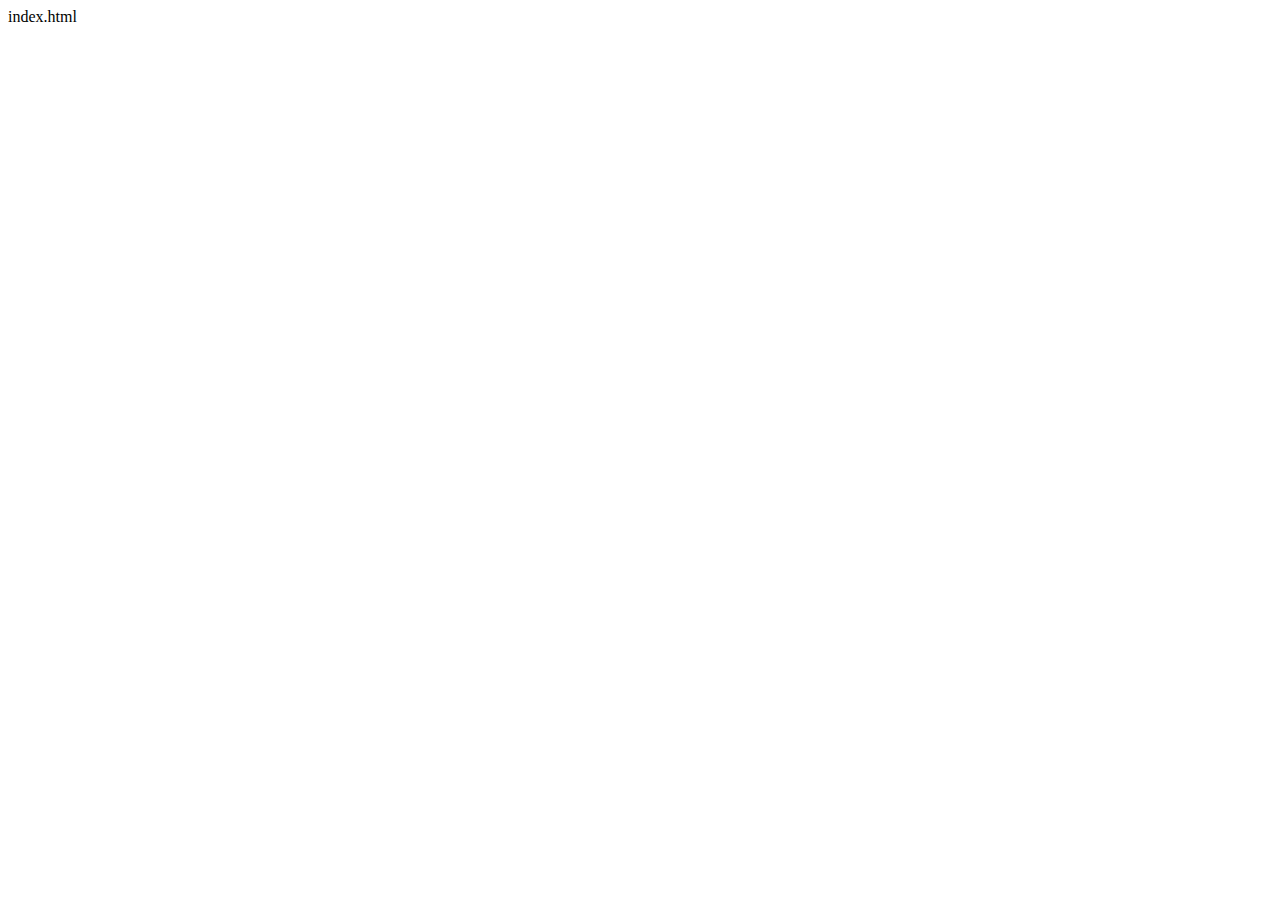
==== src/main/resources/static/index.html @ 3e1f3288 "first commit" ====
<!DOCTYPE html>
<html lang="en">
  <head>
    <meta charset="UTF-8" />
    <meta http-equiv="X-UA-Compatible" content="IE=edge" />
    <meta name="viewport" content="width=device-width, initial-scale=1.0" />
    <title>Document</title>
  </head>
  <body>
    <div>index.html</div>
  </body>
</html>
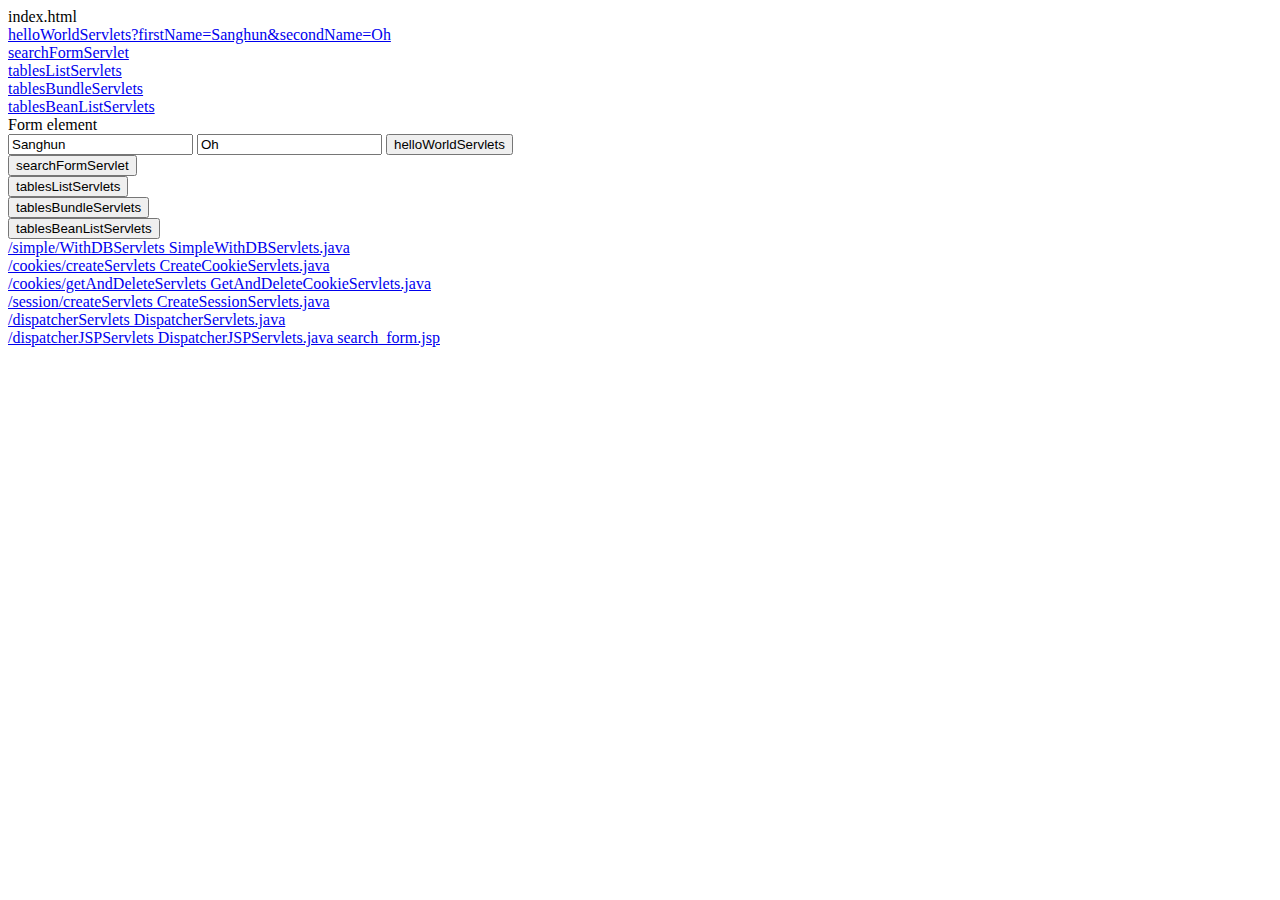
==== commit 7251a575: "221220" ====
--- a/src/main/resources/static/index.html
+++ b/src/main/resources/static/index.html
@@ -8,5 +8,73 @@
   </head>
   <body>
     <div>index.html</div>
+    <div>
+      <a href="/helloWorldServlets?firstName=Sanghun&secondName=Oh"
+        >helloWorldServlets?firstName=Sanghun&secondName=Oh</a
+      >
+    </div>
+    <div>
+      <a href="/searchFormServlet">searchFormServlet</a>
+    </div>
+    <div>
+      <a href="/tablesListServlets">tablesListServlets</a>
+    </div>
+    <div>
+      <a href="/tablesBundleServlets">tablesBundleServlets</a>
+    </div>
+    <div>
+      <a href="/tablesBeanListServlets">tablesBeanListServlets</a>
+    </div>
+    <div>Form element</div>
+    <div>
+      <form action="/helloWorldServlets" method="get">
+        <input type="text" name="firstName" value="Sanghun" />
+        <input type="text" name="secondName" value="Oh" />
+        <input type="hidden" name="hiddenParam" value="yojulab" />
+        <button>helloWorldServlets</button>
+      </form>
+      <form action="/searchFormServlet" method="get">
+        <button>searchFormServlet</button>
+      </form>
+      <form action="/tablesListServlets" method="get">
+        <button>tablesListServlets</button>
+      </form>
+      <form action="/tablesBundleServlets" method="get">
+        <button>tablesBundleServlets</button>
+      </form>
+      <form action="/tablesBeanListServlets" method="get">
+        <button>tablesBeanListServlets</button>
+      </form>
+    </div>
+    <div>
+      <a href="/simple/WithDBServlets"
+        >/simple/WithDBServlets SimpleWithDBServlets.java</a
+      >
+    </div>
+    <div>
+      <a href="/cookies/createServlets"
+        >/cookies/createServlets CreateCookieServlets.java</a
+      >
+    </div>
+    <div>
+      <a href="/cookies/getAndDeleteServlets"
+        >/cookies/getAndDeleteServlets GetAndDeleteCookieServlets.java</a
+      >
+    </div>
+    <div>
+      <a href="/session/createServlets"
+        >/session/createServlets CreateSessionServlets.java</a
+      >
+    </div>
+    <div>
+      <a href="/dispatcherServlets"
+        >/dispatcherServlets DispatcherServlets.java</a
+      >
+    </div>
+    <div>
+      <a href="/dispatcherJSPServlets"
+        >/dispatcherJSPServlets DispatcherJSPServlets.java search_form.jsp</a
+      >
+    </div>
   </body>
 </html>
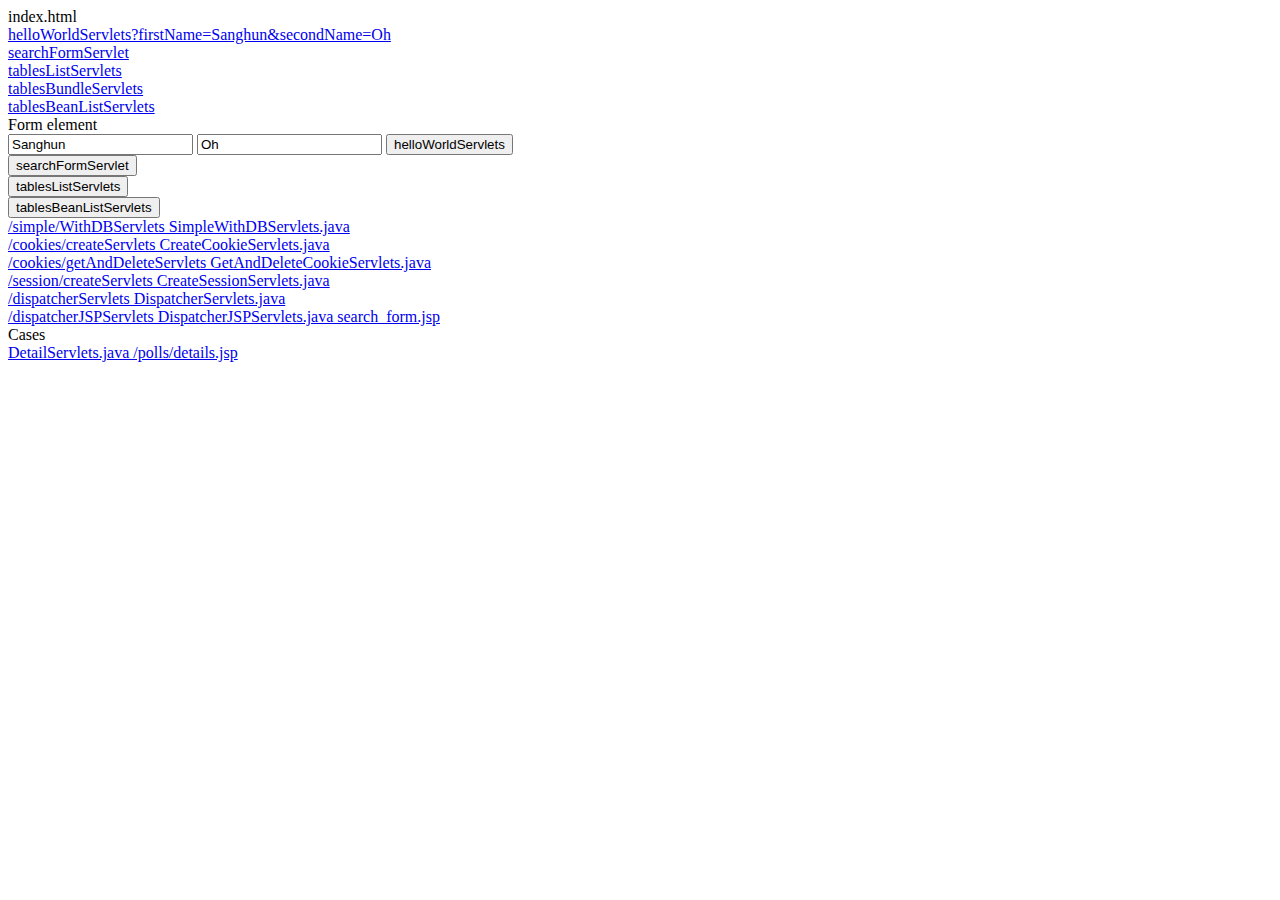
==== commit 512dbdd6: "221222" ====
--- a/src/main/resources/static/index.html
+++ b/src/main/resources/static/index.html
@@ -6,6 +6,7 @@
     <meta name="viewport" content="width=device-width, initial-scale=1.0" />
     <title>Document</title>
   </head>
+
   <body>
     <div>index.html</div>
     <div>
@@ -28,8 +29,8 @@
     <div>Form element</div>
     <div>
       <form action="/helloWorldServlets" method="get">
-        <input type="text" name="firstName" value="Sanghun" />
-        <input type="text" name="secondName" value="Oh" />
+        <input type="text" name="firstName" id="" value="Sanghun" />
+        <input type="text" name="secondName" id="" value="Oh" />
         <input type="hidden" name="hiddenParam" value="yojulab" />
         <button>helloWorldServlets</button>
       </form>
@@ -38,9 +39,6 @@
       </form>
       <form action="/tablesListServlets" method="get">
         <button>tablesListServlets</button>
-      </form>
-      <form action="/tablesBundleServlets" method="get">
-        <button>tablesBundleServlets</button>
       </form>
       <form action="/tablesBeanListServlets" method="get">
         <button>tablesBeanListServlets</button>
@@ -52,7 +50,7 @@
       >
     </div>
     <div>
-      <a href="/cookies/createServlets"
+      <a href="/session/createServlets?username=yojulab&password=1234"
         >/cookies/createServlets CreateCookieServlets.java</a
       >
     </div>
@@ -76,5 +74,11 @@
         >/dispatcherJSPServlets DispatcherJSPServlets.java search_form.jsp</a
       >
     </div>
+    <div>Cases</div>
+    <div>
+      <a href="/polls/PollServlet?QUESTIONS_UID=Q1"
+        >DetailServlets.java /polls/details.jsp</a
+      >
+    </div>
   </body>
 </html>
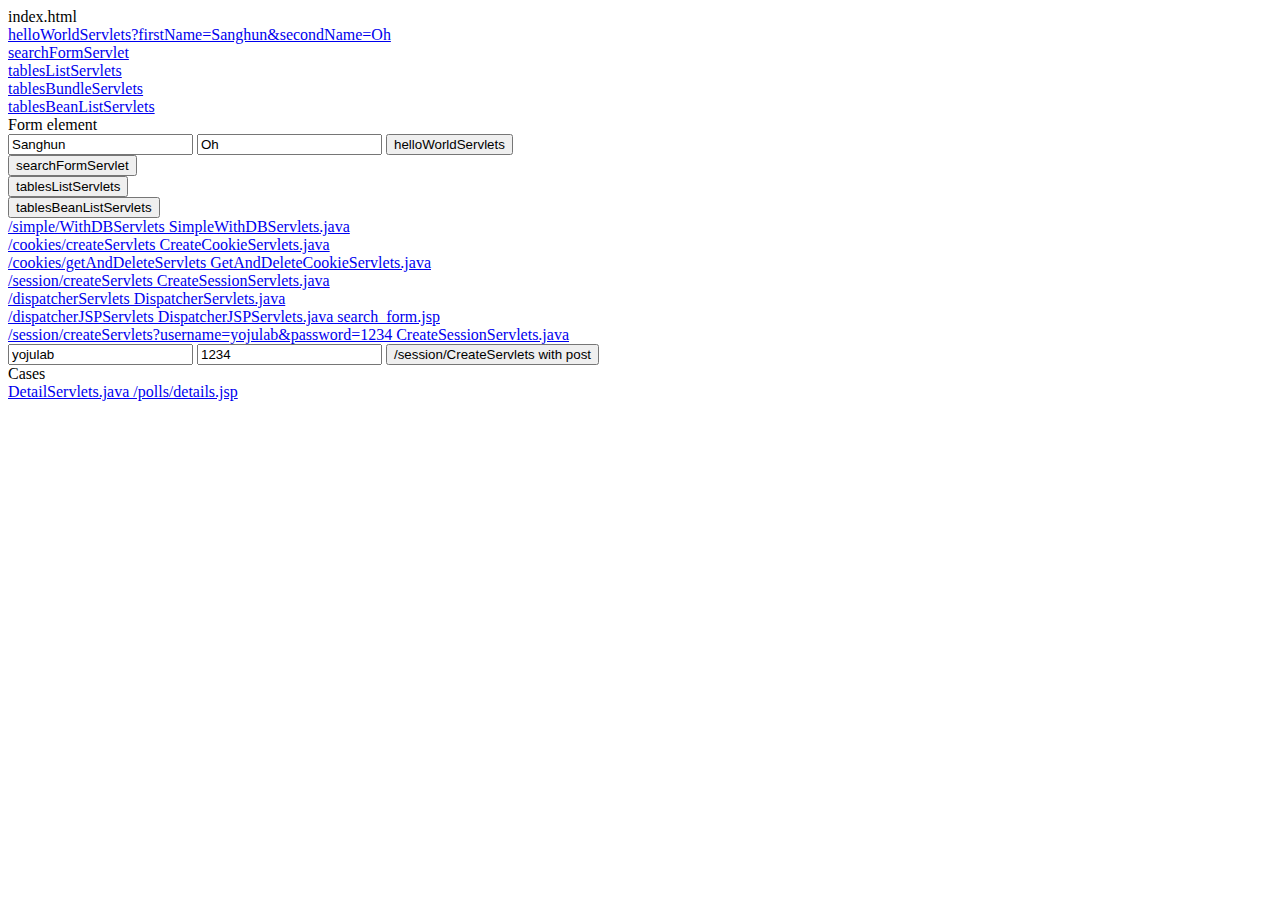
==== commit c1ea9e40: "add Filter" ====
--- a/src/main/resources/static/index.html
+++ b/src/main/resources/static/index.html
@@ -74,6 +74,19 @@
         >/dispatcherJSPServlets DispatcherJSPServlets.java search_form.jsp</a
       >
     </div>
+    <div>
+      <a href="/session/createServlets?username=yojulab&password=1234"
+        >/session/createServlets?username=yojulab&password=1234
+        CreateSessionServlets.java</a
+      >
+    </div>
+    <div>
+      <form action="/session/createServlets" method="post">
+        <input type="text" name="username" id="" value="yojulab" />
+        <input type="text" name="password" id="" value="1234" />
+        <button>/session/CreateServlets with post</button>
+      </form>
+    </div>
     <div>Cases</div>
     <div>
       <a href="/polls/PollServlet?QUESTIONS_UID=Q1"
